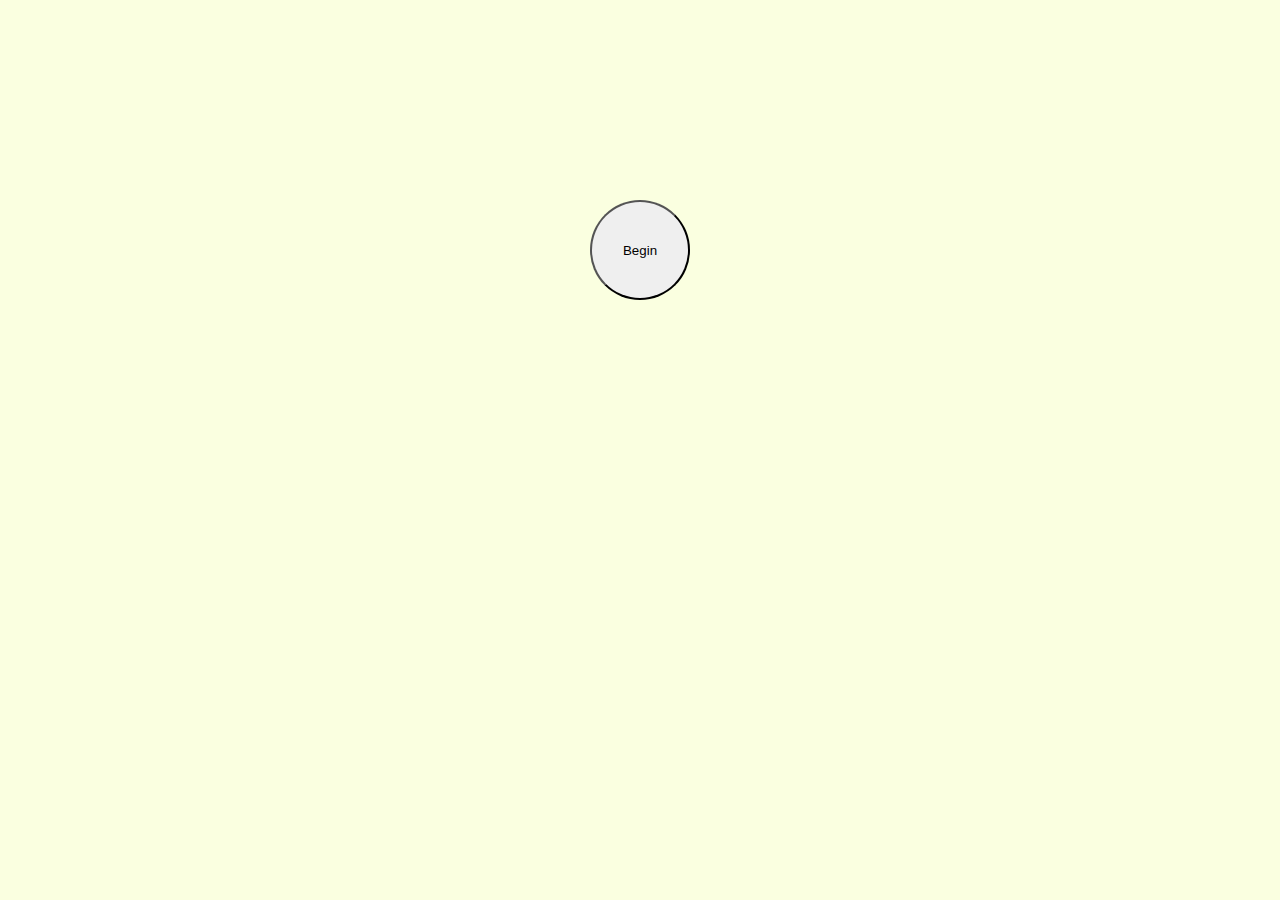
==== index.html @ 48736919 "Something new" ====
<!DOCTYPE html>

<html lang="en">
<html>
	<head>
		<meta charset="utf-8">
		<title>7-bit workout</title>
		<link rel="stylesheet" type="text/css" href="style.css">
	</head>
	<body>
		<div id="wrapper">
			<button id="begin-button" onclick="init()">Begin</button>
			<div id="bar">
				<div id="progress">
				</div>
			</div>
			<div id="exercise" class="box">
				<h1 class="title">Title exercise</h1>
				<img class="exercise-img" src="img/1.jpg">
				<h1 class="counter">30</h1>
			</div>
			<div id="rest" class="box">
				<h1 class="title">Rest</h1>
				<h1 class="counter">10</h1>
			</div>
		</div>
	</body>
	<script src="scripts.js"></script>
</html>
---- style.css ----
body {
	margin: 0;
	padding: 0;
	font-family: 'Arial', 'sans-serif';
	color: #333;
  	background-color: #faffe0;
}

#begin-button {
	display: block;
	margin: 200px auto;
	width: 100px;
	height: 100px;
	border-radius: 50px;
	cursor: pointer;
}

.box {
	width: 500px;
	height: 300px;
	margin: 0 auto;
}

#exercise {
	display: none;
}

#rest {
	display: none;
}

.counter {
	text-align: center;
}

.title {
	text-align: center;
}

#bar {
	display: none;
	margin: 50px auto 0px auto;
	border: 5px solid black;
	width: 300px;
	height: 100px;
	background-color: red;
}

#progress {
	width: 0%;
	height: 100%;
	background-color: yellow;
	transition: width 1s;
}

.exercise-img {
	display: block;
	margin: 0 auto;
}
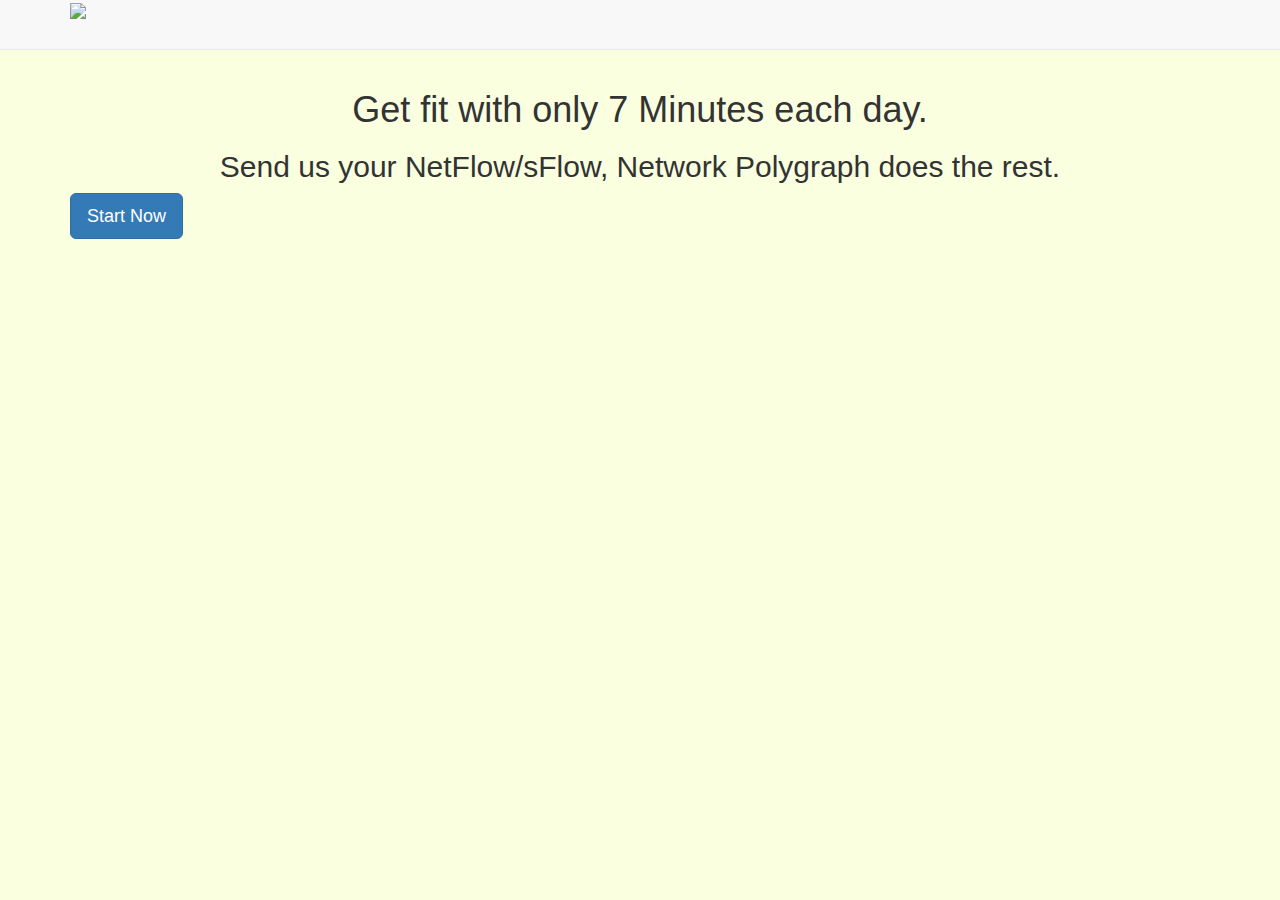
==== commit a01d7ad8: "Update index.html" ====
--- a/index.html
+++ b/index.html
@@ -1,29 +1,50 @@
 <!DOCTYPE html>
-
 <html lang="en">
-<html>
-	<head>
-		<meta charset="utf-8">
-		<title>7-bit workout</title>
-		<link rel="stylesheet" type="text/css" href="style.css">
-	</head>
-	<body>
-		<div id="wrapper">
-			<button id="begin-button" onclick="init()">Begin</button>
-			<div id="bar">
-				<div id="progress">
-				</div>
-			</div>
-			<div id="exercise" class="box">
-				<h1 class="title">Title exercise</h1>
-				<img class="exercise-img" src="img/1.jpg">
-				<h1 class="counter">30</h1>
-			</div>
-			<div id="rest" class="box">
-				<h1 class="title">Rest</h1>
-				<h1 class="counter">10</h1>
-			</div>
-		</div>
-	</body>
-	<script src="scripts.js"></script>
+  <head>
+    <meta charset="utf-8">
+    <meta http-equiv="X-UA-Compatible" content="IE=edge">
+    <meta name="viewport" content="width=device-width, initial-scale=1">
+    <title>The Scientific 7-bits Workout</title>
+    <link rel="stylesheet" href="https://maxcdn.bootstrapcdn.com/bootstrap/3.3.4/css/bootstrap.min.css">
+    <link rel="stylesheet" type="text/css" href="style.css">
+  </head>
+  <body>
+    
+    <nav class="navbar navbar-default navbar-static-top">
+      <div class="container">
+        <div class="navbar-header">
+          <a href="#"><img src="img/logo.png"/></a>
+        </div>
+      </div>
+    </nav>
+    
+    <section id="mainframe" class="section section-center">
+      <div id="titles" class="container">
+        <h1 class="title"> Get fit with only 7 Minutes each day. </h1>
+        <h2 class="title"> Send us your NetFlow/sFlow, Network Polygraph does the rest. </h2>
+      </div>
+      <div class="container">
+        <div id="wrapper">
+          <button id="start-button" class="btn btn-primary btn-lg" onclick="init()">Start Now</button>
+          <div id="bar">
+            <div id="progress">
+            </div>
+          </div>
+          <div id="exercise" class="box">
+            <h1 class="title">Title exercise</h1>
+            <img id="exercise-img" src="img/1.png">
+            <h1 class="counter">30</h1>
+          </div>
+          <div id="rest" class="box">
+            <h1 class="title">Rest</h1>
+            <h1 class="counter">10</h1>
+          </div>
+        </div>
+      </div>
+    </section>
+    
+    <script src="scripts.js"></script>
+    <script src="https://ajax.googleapis.com/ajax/libs/jquery/1.11.2/jquery.min.js"></script>
+    <script src="https://maxcdn.bootstrapcdn.com/bootstrap/3.3.4/js/bootstrap.min.js"></script>
+  </body>
 </html>
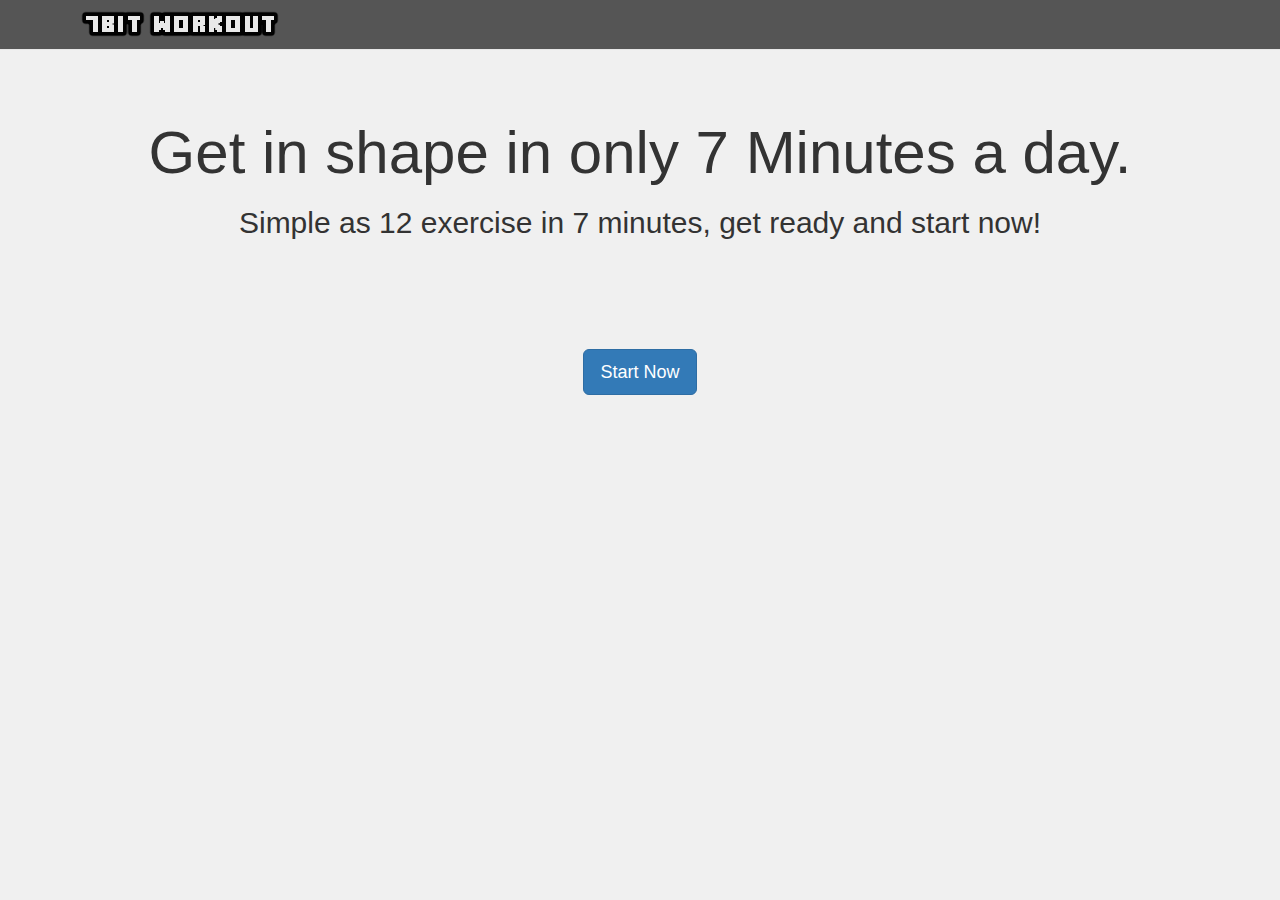
==== commit 0482bf0c: "Merge remote-tracking branch 'origin/gh-pages'" ====
--- a/index.html
+++ b/index.html
@@ -4,46 +4,44 @@
     <meta charset="utf-8">
     <meta http-equiv="X-UA-Compatible" content="IE=edge">
     <meta name="viewport" content="width=device-width, initial-scale=1">
-    <title>The Scientific 7-bits Workout</title>
+    <title>The Scientific 7-bit Workout</title>
     <link rel="stylesheet" href="https://maxcdn.bootstrapcdn.com/bootstrap/3.3.4/css/bootstrap.min.css">
     <link rel="stylesheet" type="text/css" href="style.css">
   </head>
   <body>
     
     <nav class="navbar navbar-default navbar-static-top">
-      <div class="container">
+      <div class="container container-header">
         <div class="navbar-header">
-          <a href="#"><img src="img/logo.png"/></a>
+          <a href="index.html"><img src="img/logo.png"/></a>
         </div>
       </div>
     </nav>
     
     <section id="mainframe" class="section section-center">
-      <div id="titles" class="container">
-        <h1 class="title"> Get fit with only 7 Minutes each day. </h1>
-        <h2 class="title"> Send us your NetFlow/sFlow, Network Polygraph does the rest. </h2>
+      <div id="titles" class="container container-title">
+        <h1 class="title"> Get in shape in only 7 Minutes a day. </h1>
+        <h2 class="title"> Simple as 12 exercise in 7 minutes, get ready and start now! </h2>
       </div>
       <div class="container">
-        <div id="wrapper">
-          <button id="start-button" class="btn btn-primary btn-lg" onclick="init()">Start Now</button>
-          <div id="bar">
-            <div id="progress">
-            </div>
+        <button id="start-button" class="btn btn-primary btn-lg" onclick="start()">Start Now</button>
+        <div id="bar">
+          <div id="progress">
           </div>
-          <div id="exercise" class="box">
-            <h1 class="title">Title exercise</h1>
-            <img id="exercise-img" src="img/1.png">
-            <h1 class="counter">30</h1>
-          </div>
-          <div id="rest" class="box">
-            <h1 class="title">Rest</h1>
-            <h1 class="counter">10</h1>
-          </div>
+        </div>
+        <div id="exercise" class="row">
+          <h1 id="exercise-title" class="title-ex">Title exercise</h1>
+          <img id="exercise-img" src="img/1.png">
+          <h1 id="exercise-counter" class="counter">30</h1>
+        </div>
+        <div id="rest" class="row">
+          <h1 id="rest-title" class="title-ex">Rest</h1>
+          <h1 id="rest-counter" class="counter">10</h1>
         </div>
       </div>
     </section>
     
-    <script src="scripts.js"></script>
+    <script src="s.js"></script>
     <script src="https://ajax.googleapis.com/ajax/libs/jquery/1.11.2/jquery.min.js"></script>
     <script src="https://maxcdn.bootstrapcdn.com/bootstrap/3.3.4/js/bootstrap.min.js"></script>
   </body>
--- a/style.css
+++ b/style.css
@@ -3,15 +3,29 @@
 	padding: 0;
 	font-family: 'Arial', 'sans-serif';
 	color: #333;
-  	background-color: #faffe0;
+  	background-color: #f0f0f0;
 }
 
-#begin-button {
+.navbar {
+	background-color: #555;
+	color: white;
+}
+
+h1 {
+	font-size: 60px;
+}
+
+.container-header {
+	padding-top: 5px;
+}
+
+.container-title {
+	padding-top: 30px;
+}
+
+#start-button {
 	display: block;
-	margin: 200px auto;
-	width: 100px;
-	height: 100px;
-	border-radius: 50px;
+	margin: 100px auto;
 	cursor: pointer;
 }
 
@@ -41,8 +55,8 @@
 	display: none;
 	margin: 50px auto 0px auto;
 	border: 5px solid black;
-	width: 300px;
-	height: 100px;
+	width: 100%;
+	height: 40px;
 	background-color: red;
 }
 
@@ -53,7 +67,13 @@
 	transition: width 1s;
 }
 
-.exercise-img {
+#exercise-img {
 	display: block;
 	margin: 0 auto;
+	width: 200px;
+}
+
+.title-ex {
+	width: 100%;
+	text-align: center;
 }